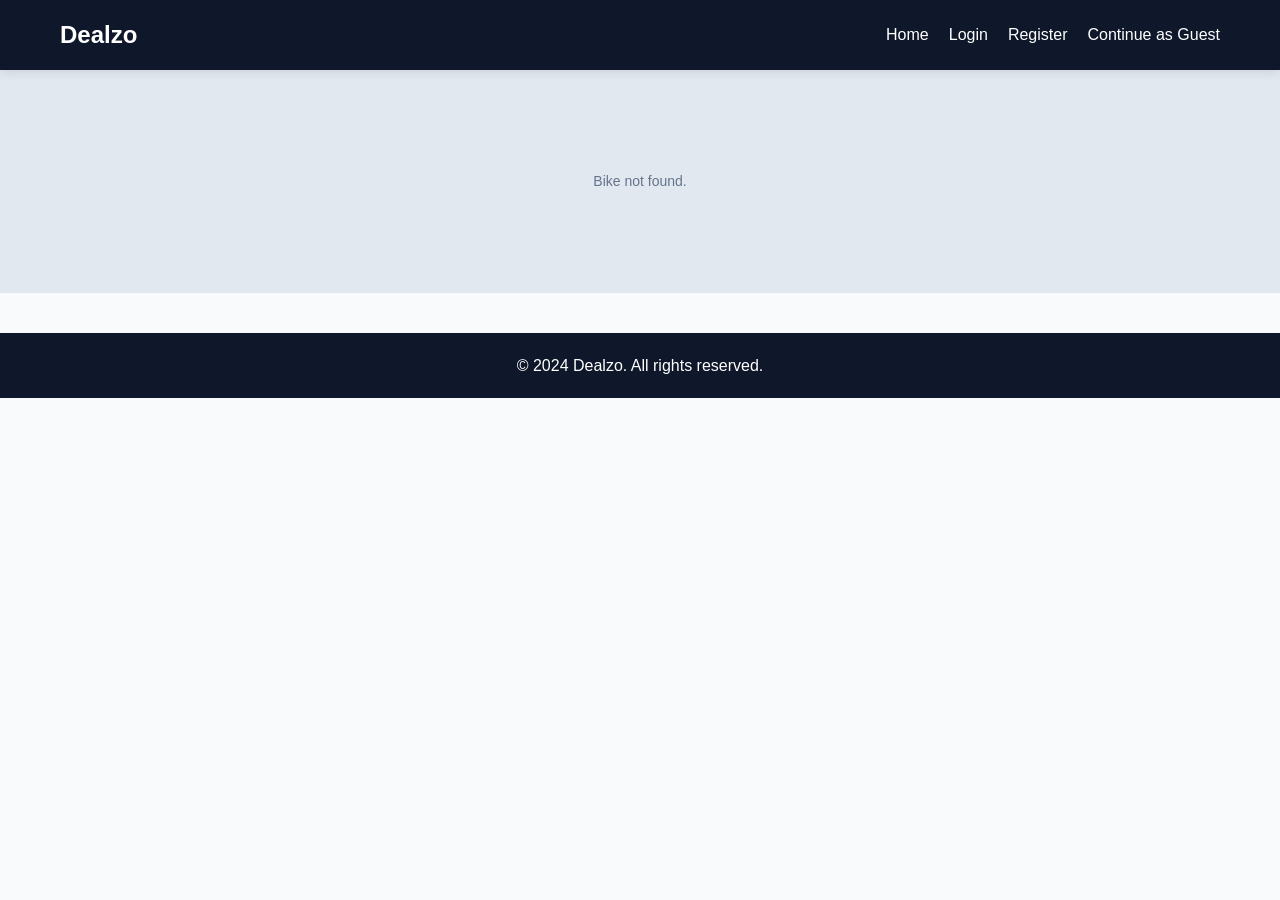
==== bike-details.html @ 5dff8f98 "Initial commit - Dealzo project" ====
﻿<!DOCTYPE html>
<html lang="en">
<head>
    <meta charset="UTF-8">
    <meta name="viewport" content="width=device-width, initial-scale=1.0">
    <title>Bike Details - Dealzo</title>
    <link rel="stylesheet" href="css/style.css">
</head>
<body>
    <nav class="navbar">
        <div class="nav-container">
            <div class="nav-logo">
                <h1>Dealzo</h1>
            </div>
            <div class="nav-links">
                <a href="home.html">Home</a>
                <a href="#" id="login-link">Login</a>
                <a href="#" id="register-link">Register</a>
                <a href="#" id="guest-link">Continue as Guest</a>
                <a href="admin.html" id="admin-link" style="display: none;">Admin</a>
                <div class="notification-icon" id="notification-icon">
                    <span class="notification-count" id="notification-count">0</span>
                </div>
                <div class="wishlist-icon" id="wishlist-icon" style="display: none;">
                    <span class="wishlist-count" id="wishlist-count">0</span>
                </div>
                <div id="user-info" style="display: none; align-items: center; gap: 15px;">
                    <span id="username-display">Welcome, </span>
                    <button id="logout-link" class="btn-logout">Logout</button>
                </div>
            </div>
        </div>
    </nav>

    <section class="bike-details bike-details-page">
        <div class="container">
            <div class="bike-detail-card">
                <div class="detail-header">
                    <div>
                        <p class="small-label">Bike Details</p>
                        <h2 id="bike-name">Bike Name</h2>
                        <p id="bike-price" class="bike-price"></p>
                    </div>
                    <div class="detail-actions">
                        <a href="home.html" class="btn-secondary">Back to Bikes</a>
                        <button id="details-chat-btn" class="btn-primary chat-btn">Chat about this bike</button>
                    </div>
                </div>

                <div class="bike-detail-grid">
                    <div class="bike-gallery">
                        <img id="main-bike-image" class="main-image" src="" alt="Bike Image">
                        <div class="thumbnail-images" id="bike-thumbnails"></div>
                    </div>

                    <div class="bike-specs">
                        <div class="spec-grid">
                            <div class="spec-item"><span class="spec-label">Brand</span><span id="bike-brand" class="spec-value"></span></div>
                            <div class="spec-item"><span class="spec-label">Year</span><span id="bike-year" class="spec-value"></span></div>
                            <div class="spec-item"><span class="spec-label">Fuel</span><span id="bike-fuel" class="spec-value"></span></div>
                            <div class="spec-item"><span class="spec-label">KM Driven</span><span id="bike-km" class="spec-value"></span></div>
                            <div class="spec-item"><span class="spec-label">Owner</span><span id="bike-owner" class="spec-value"></span></div>
                            <div class="spec-item"><span class="spec-label">Mileage</span><span id="bike-mileage" class="spec-value"></span></div>
                            <div class="spec-item"><span class="spec-label">Insurance</span><span id="bike-insurance" class="spec-value"></span></div>
                            <div class="spec-item"><span class="spec-label">Location</span><span id="bike-location" class="spec-value"></span></div>
                        </div>
                        <div class="description-card">
                            <h3>About this bike</h3>
                            <p id="bike-description">This bike is in excellent condition and ready for the road. Login to chat with the seller and ask more questions about the bike.</p>
                        </div>
                    </div>
                </div>
            </div>
        </div>
    </section>

    <div id="chat-modal" class="modal">
        <div class="modal-content">
            <div class="modal-header">
                <h3>Chat</h3>
                <span class="close" id="close-chat">&times;</span>
            </div>
            <div class="modal-body">
                <div id="chat-messages" class="chat-messages"></div>
            </div>
            <div class="chat-input">
                <input type="text" id="chat-input-field" placeholder="Type your message...">
                <button id="send-message">Send</button>
            </div>
        </div>
    </div>

    <footer class="footer">
        <div class="container">
            <p>&copy; 2024 Dealzo. All rights reserved.</p>
        </div>
    </footer>

    <script src="js/data.js"></script>
    <script src="js/auth.js"></script>
    <script src="js/chat.js"></script>
    <script>
        document.addEventListener('DOMContentLoaded', function() {
            const params = new URLSearchParams(window.location.search);
            const bikeId = params.get('id');
            const bike = getBikeById(bikeId);

            if (!bike) {
                document.querySelector('.bike-details .container').innerHTML = '<p style="padding: 40px; text-align: center;">Bike not found.</p>';
                return;
            }

            document.getElementById('main-bike-image').src = bike.images[0] || 'images/placeholder.jpg';
            document.getElementById('bike-name').textContent = bike.name;
            document.getElementById('bike-price').textContent = formatPrice(bike.price);
            document.getElementById('bike-brand').textContent = bike.brand;
            document.getElementById('bike-year').textContent = bike.year;
            document.getElementById('bike-fuel').textContent = bike.fuel;
            document.getElementById('bike-km').textContent = bike.km;
            document.getElementById('bike-owner').textContent = bike.owner;
            document.getElementById('bike-mileage').textContent = bike.mileage;
            document.getElementById('bike-insurance').textContent = bike.insurance;
            document.getElementById('bike-location').textContent = bike.location;
            document.getElementById('bike-description').textContent = bike.description || 'This bike is in excellent condition and ready for the road. Login to chat with the seller and ask more questions about the bike.';

            const thumbnails = document.getElementById('bike-thumbnails');
            bike.images.forEach(src => {
                const thumb = document.createElement('img');
                thumb.src = src;
                thumb.className = 'thumbnail';
                thumb.addEventListener('click', function() {
                    document.getElementById('main-bike-image').src = src;
                });
                thumbnails.appendChild(thumb);
            });

            const chatBtn = document.getElementById('details-chat-btn');
            chatBtn.dataset.bikeId = bike.id;
        });
    </script>
</body>
</html>
---- css/style.css ----
/* Reset and Base Styles */
* {
    margin: 0;
    padding: 0;
    box-sizing: border-box;
}

body {
    font-family: -apple-system, BlinkMacSystemFont, 'Segoe UI', Roboto, Oxygen, Ubuntu, Cantarell, sans-serif;
    line-height: 1.6;
    color: #333;
    background-color: #f8fafc;
}

.container {
    max-width: 1200px;
    margin: 0 auto;
    padding: 0 20px;
}

.btn-primary {
    background-color: #2563EB;
    color: white;
    border: none;
    padding: 12px 24px;
    border-radius: 8px;
    cursor: pointer;
    font-size: 16px;
    font-weight: 500;
    transition: all 0.3s ease;
}

.btn-primary:hover {
    background-color: #1d4ed8;
    transform: translateY(-2px);
}

.btn-secondary {
    background-color: #f1f5f9;
    color: #475569;
    border: 1px solid #e2e8f0;
    padding: 10px 20px;
    border-radius: 8px;
    cursor: pointer;
    font-size: 14px;
    transition: all 0.3s ease;
}

.btn-secondary:hover {
    background-color: #e2e8f0;
}

.btn-logout {
    background-color: #EF4444;
    color: white;
    border: none;
    padding: 10px 20px;
    border-radius: 8px;
    cursor: pointer;
    font-size: 14px;
    font-weight: 500;
    transition: all 0.3s ease;
}

.btn-logout:hover {
    background-color: #DC2626;
    transform: translateY(-2px);
    box-shadow: 0 4px 12px rgba(239, 68, 68, 0.3);
}

/* Navbar */
.navbar {
    background-color: #0F172A;
    color: white;
    padding: 1rem 0;
    position: sticky;
    top: 0;
    z-index: 1000;
    box-shadow: 0 2px 10px rgba(0, 0, 0, 0.1);
}

.nav-container {
    max-width: 1200px;
    margin: 0 auto;
    padding: 0 20px;
    display: flex;
    justify-content: space-between;
    align-items: center;
}

.nav-logo h1 {
    font-size: 24px;
    font-weight: 700;
}

.nav-links {
    display: flex;
    align-items: center;
    gap: 20px;
}

.nav-links a {
    color: white;
    text-decoration: none;
    font-weight: 500;
    transition: color 0.3s ease;
}

.nav-links a:hover,
.nav-links a.active {
    color: #F59E0B;
}

.notification-icon {
    position: relative;
    cursor: pointer;
    padding: 8px;
    border-radius: 50%;
    transition: background-color 0.3s ease;
    display: flex;
    align-items: center;
    justify-content: center;
    width: 40px;
    height: 40px;
    font-size: 20px;
}

.notification-icon::before {
    content: '🔔';
}

.notification-icon:hover {
    background-color: rgba(255, 255, 255, 0.1);
}

.wishlist-icon {
    position: relative;
    cursor: pointer;
    padding: 8px;
    border-radius: 50%;
    transition: background-color 0.3s ease;
    display: flex;
    align-items: center;
    justify-content: center;
    width: 40px;
    height: 40px;
    font-size: 20px;
}

.wishlist-icon::before {
    content: '🤍';
}

.wishlist-icon:hover {
    background-color: rgba(255, 255, 255, 0.1);
}

.wishlist-count {
    position: absolute;
    top: -5px;
    right: -5px;
    background-color: #EC4899;
    color: white;
    border-radius: 50%;
    padding: 2px 6px;
    font-size: 12px;
    font-weight: bold;
    min-width: 18px;
    text-align: center;
    display: none;
}

.wishlist-icon:hover::before {
    content: '❤️';
}

/* Hero Section */
.hero {
    background: linear-gradient(135deg, #2563EB 0%, #1d4ed8 100%);
    height: 60vh;
    display: flex;
    align-items: center;
    justify-content: center;
    text-align: center;
    color: white;
}

.hero-content h1 {
    font-size: 48px;
    font-weight: 700;
    margin-bottom: 16px;
}

.hero-content p {
    font-size: 20px;
    margin-bottom: 32px;
}

.search-container {
    display: flex;
    max-width: 600px;
    margin: 0 auto;
    background: white;
    border-radius: 12px;
    overflow: hidden;
    box-shadow: 0 4px 20px rgba(0, 0, 0, 0.1);
}

.search-container input {
    flex: 1;
    padding: 16px;
    border: none;
    font-size: 16px;
}

.search-container button {
    background-color: #2563EB;
    color: white;
    border: none;
    padding: 16px 24px;
    cursor: pointer;
    font-weight: 500;
    transition: background-color 0.3s ease;
}

.search-container button:hover {
    background-color: #1d4ed8;
}

/* Filters */
.filters {
    padding: 40px 0;
    background-color: white;
}

.filters h2 {
    text-align: center;
    margin-bottom: 32px;
    font-size: 32px;
    font-weight: 600;
}

.filter-grid {
    display: grid;
    grid-template-columns: repeat(auto-fit, minmax(200px, 1fr));
    gap: 20px;
    margin-bottom: 32px;
}

.filter-group {
    display: flex;
    flex-direction: column;
}

.filter-group label {
    margin-bottom: 8px;
    font-weight: 500;
}

.filter-group input,
.filter-group select {
    padding: 12px;
    border: 1px solid #e2e8f0;
    border-radius: 8px;
    font-size: 16px;
}

/* Bike Grid */
.bike-grid {
    display: grid;
    grid-template-columns: repeat(auto-fill, minmax(300px, 1fr));
    gap: 24px;
    margin-top: 32px;
}

.bike-card {
    background: white;
    border-radius: 12px;
    overflow: hidden;
    box-shadow: 0 4px 20px rgba(0, 0, 0, 0.1);
    transition: all 0.3s ease;
    cursor: pointer;
}

.bike-card:hover {
    transform: translateY(-5px);
    box-shadow: 0 8px 30px rgba(0, 0, 0, 0.15);
}

.bike-image {
    height: 200px;
    background-size: cover;
    background-position: center;
    position: relative;
}

.wishlist-btn {
    position: absolute;
    top: 12px;
    right: 12px;
    background: rgba(255, 255, 255, 0.9);
    border: none;
    border-radius: 50%;
    width: 40px;
    height: 40px;
    cursor: pointer;
    display: flex;
    align-items: center;
    justify-content: center;
    transition: all 0.3s ease;
}

.wishlist-btn:hover {
    background: white;
    transform: scale(1.1);
}

.bike-info {
    padding: 20px;
}

.bike-name {
    font-size: 20px;
    font-weight: 600;
    margin-bottom: 8px;
}

.bike-price {
    font-size: 18px;
    font-weight: 700;
    color: #2563EB;
    margin-bottom: 8px;
}

.bike-details {
    display: flex;
    justify-content: space-between;
    font-size: 14px;
    color: #64748b;
}

.bike-details-page {
    padding: 60px 0;
    background-color: #e2e8f0;
}

.bike-detail-card {
    background: white;
    border-radius: 28px;
    padding: 32px;
    box-shadow: 0 20px 60px rgba(15, 23, 42, 0.08);
}

.detail-header {
    display: flex;
    justify-content: space-between;
    align-items: flex-start;
    gap: 20px;
    margin-bottom: 32px;
    flex-wrap: wrap;
}

.detail-header .small-label {
    margin-bottom: 8px;
    color: #2563EB;
    font-size: 14px;
    font-weight: 700;
    text-transform: uppercase;
    letter-spacing: 0.08em;
}

.detail-actions {
    display: flex;
    gap: 16px;
    flex-wrap: wrap;
    align-items: center;
}

.bike-detail-grid {
    display: grid;
    grid-template-columns: 1.3fr 1fr;
    gap: 32px;
    align-items: start;
}

.bike-gallery {
    border-radius: 24px;
    overflow: hidden;
    background-color: #f8fafc;
    box-shadow: 0 16px 40px rgba(15, 23, 42, 0.08);
}

.main-image {
    width: 100%;
    height: 100%;
    min-height: 420px;
    object-fit: cover;
    display: block;
}

.thumbnail-images {
    display: grid;
    grid-template-columns: repeat(3, minmax(0, 1fr));
    gap: 12px;
    padding: 18px;
    background-color: white;
}

.thumbnail-images img {
    width: 100%;
    height: 100px;
    object-fit: cover;
    border-radius: 18px;
    cursor: pointer;
    border: 2px solid transparent;
    transition: all 0.25s ease;
}

.thumbnail-images img:hover,
.thumbnail-images img.active {
    transform: translateY(-2px);
    border-color: #2563EB;
}

.bike-specs {
    display: flex;
    flex-direction: column;
    gap: 24px;
}

.bike-specs h2 {
    margin: 0;
    font-size: 36px;
    line-height: 1.05;
}

.bike-price {
    font-size: 30px;
    font-weight: 700;
    color: #2563EB;
    margin-top: 8px;
}

.spec-grid {
    display: grid;
    grid-template-columns: repeat(2, minmax(160px, 1fr));
    gap: 16px;
}

.spec-item {
    background-color: #f8fafc;
    padding: 18px 20px;
    border-radius: 18px;
    border: 1px solid #e2e8f0;
}

.spec-label {
    display: block;
    margin-bottom: 8px;
    font-size: 13px;
    color: #64748b;
    font-weight: 600;
    text-transform: uppercase;
    letter-spacing: 0.05em;
}

.spec-value {
    display: block;
    font-size: 18px;
    color: #0F172A;
    font-weight: 700;
}

.description-card {
    background-color: #f8fafc;
    padding: 24px;
    border-radius: 20px;
    border: 1px solid #e2e8f0;
}

.description-card h3 {
    margin-bottom: 12px;
    font-size: 20px;
    color: #0F172A;
}

.description-card p {
    color: #475569;
    line-height: 1.8;
}

.modal {
    display: none;
    position: fixed;
    inset: 0;
    background-color: rgba(15, 23, 42, 0.72);
    z-index: 999;
    align-items: center;
    justify-content: center;
    padding: 20px;
}

.modal-content {
    width: 100%;
    max-width: 680px;
    background-color: white;
    border-radius: 28px;
    overflow: hidden;
    box-shadow: 0 30px 80px rgba(15, 23, 42, 0.18);
}

.modal-header {
    display: flex;
    justify-content: space-between;
    align-items: center;
    padding: 22px 28px;
    background-color: #0F172A;
    color: white;
}

.modal-header h3 {
    margin: 0;
    font-size: 22px;
}

.close {
    font-size: 30px;
    cursor: pointer;
}

.modal-body {
    max-height: 420px;
    overflow-y: auto;
    padding: 24px;
    background-color: #f8fafc;
}

@media (max-width: 1024px) {
    .bike-detail-grid {
        grid-template-columns: 1fr;
    }

    .thumbnail-images {
        grid-template-columns: repeat(3, minmax(0, 1fr));
    }
}

@media (max-width: 768px) {
    .bike-details-page {
        padding: 40px 0;
    }

    .detail-header {
        flex-direction: column;
        align-items: stretch;
    }

    .detail-actions {
        justify-content: flex-start;
    }

    .bike-gallery {
        border-radius: 20px;
    }

    .thumbnail-images {
        grid-template-columns: repeat(2, minmax(0, 1fr));
    }

    .thumbnail-images img {
        height: 90px;
    }
}

/* Auth Section */
.auth-section {
    min-height: 80vh;
    display: flex;
    align-items: center;
    justify-content: center;
    padding: 40px 0;
}

.auth-card {
    background: white;
    padding: 40px;
    border-radius: 12px;
    box-shadow: 0 10px 40px rgba(0, 0, 0, 0.1);
    width: 100%;
    max-width: 400px;
}

.auth-card h2 {
    text-align: center;
    margin-bottom: 32px;
    font-size: 28px;
    font-weight: 600;
}

.auth-error {
    color: #dc2626;
    background-color: #fee2e2;
    border: 1px solid #fca5a5;
    padding: 12px 16px;
    border-radius: 10px;
    margin-bottom: 18px;
    text-align: center;
    font-weight: 500;
}

.auth-success {
    color: #16a34a;
    background-color: #dcfce7;
    border: 1px solid #86efac;
    padding: 12px 16px;
    border-radius: 10px;
    margin-bottom: 18px;
    text-align: center;
    font-weight: 500;
}

.form-group {
    margin-bottom: 20px;
}

.form-group label {
    display: block;
    margin-bottom: 8px;
    font-weight: 500;
}

.form-group input,
.form-group textarea,
.form-group select {
    width: 100%;
    padding: 12px;
    border: 1px solid #e2e8f0;
    border-radius: 8px;
    font-size: 16px;
    font-family: inherit;
}

.form-group textarea {
    resize: vertical;
    min-height: 80px;
}

/* Admin Dashboard */
.admin-dashboard {
    display: flex;
    min-height: calc(100vh - 80px);
}

.admin-sidebar {
    width: 250px;
    background-color: #0F172A;
    color: white;
    padding: 20px;
}

.admin-menu .admin-menu-item {
    display: block;
    width: 100%;
    padding: 12px 16px;
    background: none;
    border: none;
    color: white;
    text-align: left;
    cursor: pointer;
    border-radius: 8px;
    margin-bottom: 8px;
    transition: background-color 0.3s ease;
}

.admin-menu .admin-menu-item:hover,
.admin-menu .admin-menu-item.active {
    background-color: #2563EB;
}

.admin-content {
    flex: 1;
    padding: 32px;
    background-color: #f8fafc;
}

.admin-tab {
    display: none;
}

.admin-tab.active {
    display: block;
}

.chat-dashboard {
    display: flex;
    height: calc(100vh - 160px);
}

.chat-users-list {
    width: 300px;
    background: white;
    border-radius: 12px;
    margin-right: 20px;
    overflow: hidden;
}

.chat-users-list h3 {
    padding: 20px;
    background-color: #0F172A;
    color: white;
    margin: 0;
}

.users-list-item {
    padding: 16px 20px;
    border-bottom: 1px solid #e2e8f0;
    cursor: pointer;
    transition: background-color 0.3s ease;
}

.users-list-item:hover,
.users-list-item.active {
    background-color: #f1f5f9;
}

.user-name {
    font-weight: 500;
    margin-bottom: 4px;
}

.last-message {
    font-size: 14px;
    color: #64748b;
    overflow: hidden;
    text-overflow: ellipsis;
    white-space: nowrap;
}

.chat-conversation {
    flex: 1;
    background: white;
    border-radius: 12px;
    display: flex;
    flex-direction: column;
    overflow: hidden;
}

.chat-user-info {
    padding: 20px;
    background-color: #f8fafc;
    border-bottom: 1px solid #e2e8f0;
}

.chat-user-info h4 {
    margin: 0 0 8px 0;
    font-size: 18px;
}

.chat-user-info p {
    margin: 4px 0;
    font-size: 14px;
    color: #64748b;
}

#admin-chat-messages {
    flex: 1;
    padding: 20px;
    overflow-y: auto;
    background-color: #f8fafc;
}

.message {
    margin-bottom: 16px;
    display: flex;
    flex-direction: column;
}

.message.user {
    align-items: flex-start;
}

.message.admin {
    align-items: flex-end;
}

.message-bubble {
    max-width: 70%;
    padding: 12px 16px;
    border-radius: 18px;
    font-size: 14px;
    line-height: 1.4;
}

.message.user .message-bubble {
    background-color: #2563EB;
    color: white;
}

.message.admin .message-bubble {
    background-color: white;
    color: #333;
    box-shadow: 0 2px 8px rgba(0, 0, 0, 0.1);
}

.message-time {
    font-size: 12px;
    color: #64748b;
    margin-top: 4px;
}

.chat-input {
    display: flex;
    padding: 16px 20px;
    background: white;
    border-top: 1px solid #e2e8f0;
}

.chat-input input {
    flex: 1;
    padding: 12px;
    border: 1px solid #e2e8f0;
    border-radius: 20px;
    margin-right: 12px;
    font-size: 14px;
}

.chat-input button {
    background-color: #2563EB;
    color: white;
    border: none;
    padding: 12px 20px;
    border-radius: 20px;
    cursor: pointer;
    font-weight: 500;
    transition: background-color 0.3s ease;
}

.chat-input button:hover {
    background-color: #1d4ed8;
}

.bike-header {
    background-color: #1e293b;
    color: white;
    padding: 12px 16px;
    margin: 16px 0 8px 0;
    border-radius: 8px;
    border-left: 4px solid #2563EB;
    font-size: 14px;
    font-weight: 600;
}

.chat-bike-header {
    cursor: pointer !important;
    transition: all 0.2s ease;
    background-color: #0f172a;
}

.chat-bike-header:hover {
    background-color: #1e293b;
    transform: translateX(4px);
}

.chat-bike-header.selected {
    background-color: #2563EB;
    border-left-color: #F59E0B;
    box-shadow: 0 2px 8px rgba(37, 99, 235, 0.3);
}

/* Notifications */
.notifications {
    padding: 40px 0;
}

.notifications h2 {
    text-align: center;
    margin-bottom: 32px;
    font-size: 32px;
    font-weight: 600;
}

.wishlist-page {
    background: linear-gradient(135deg, #111827 0%, #1F2937 100%);
    color: white;
    min-height: calc(100vh - 80px);
    padding: 60px 0;
}

.wishlist-page .container {
    max-width: 1100px;
}

.wishlist-hero {
    display: flex;
    flex-wrap: wrap;
    justify-content: space-between;
    align-items: center;
    gap: 20px;
    padding: 32px 40px;
    background: rgba(255,255,255,0.05);
    border: 1px solid rgba(255,255,255,0.08);
    border-radius: 24px;
    margin-bottom: 32px;
    box-shadow: 0 30px 60px rgba(15, 23, 42, 0.25);
}

.wishlist-hero h1 {
    font-size: 42px;
    margin-bottom: 12px;
}

.wishlist-hero p {
    max-width: 600px;
    color: #cbd5e1;
    line-height: 1.7;
}

.wishlist-grid {
    display: grid;
    grid-template-columns: repeat(auto-fit, minmax(320px, 1fr));
    gap: 24px;
}

.wishlist-card {
    background: #111827;
    border: 1px solid rgba(255,255,255,0.08);
    border-radius: 24px;
    overflow: hidden;
    display: flex;
    flex-direction: column;
    box-shadow: 0 25px 60px rgba(15, 23, 42, 0.3);
}

.wishlist-card-image {
    height: 220px;
    background-size: cover;
    background-position: center;
}

.wishlist-card-content {
    padding: 24px;
    display: flex;
    flex-direction: column;
    justify-content: space-between;
    gap: 18px;
}

.wishlist-card-content h3 {
    margin: 0;
    font-size: 24px;
}

.wishlist-card-content .bike-price {
    color: #38bdf8;
    margin: 8px 0;
}

.wishlist-meta {
    color: #94a3b8;
    font-size: 14px;
    line-height: 1.7;
}

.wishlist-actions {
    display: flex;
    gap: 12px;
    flex-wrap: wrap;
}

.wishlist-actions .btn-secondary,
.wishlist-actions .btn-primary {
    padding: 14px 20px;
    border-radius: 999px;
}

.empty-state {
    color: #cbd5e1;
    text-align: center;
    padding: 60px 20px;
    background: rgba(255,255,255,0.05);
    border: 1px solid rgba(255,255,255,0.08);
    border-radius: 20px;
    font-size: 18px;
}

@media (max-width: 768px) {
    .wishlist-hero {
        padding: 24px;
        flex-direction: column;
    }

    .wishlist-hero h1 {
        font-size: 32px;
    }
}

.notification-item {
    background: white;
    padding: 20px;
    border-radius: 12px;
    box-shadow: 0 4px 20px rgba(0, 0, 0, 0.1);
    margin-bottom: 16px;
    display: flex;
    justify-content: space-between;
    align-items: flex-start;
    border-left: 4px solid #e2e8f0;
    transition: all 0.3s ease;
}

.notification-item.unread {
    background-color: #eff6ff;
    border-left-color: #2563EB;
    box-shadow: 0 4px 20px rgba(37, 99, 235, 0.15);
}

.notification-item:hover {
    box-shadow: 0 6px 25px rgba(0, 0, 0, 0.15);
}

.notification-content {
    flex: 1;
}

.notification-content h4 {
    margin-bottom: 8px;
    font-size: 18px;
    color: #1e293b;
}

.notification-content p {
    margin: 4px 0;
    color: #64748b;
}

.mark-read-btn {
    background-color: #10b981;
    color: white;
    border: none;
    padding: 8px 16px;
    border-radius: 6px;
    cursor: pointer;
    font-size: 14px;
    transition: background-color 0.3s ease;
    margin-left: 16px;
    white-space: nowrap;
}

.mark-read-btn:hover {
    background-color: #059669;
}

/* Footer */
.footer {
    background-color: #0F172A;
    color: white;
    text-align: center;
    padding: 20px 0;
    margin-top: 40px;
}

/* Responsive Design */
@media (max-width: 768px) {
    .nav-container {
        flex-direction: column;
        gap: 16px;
    }

    .nav-links {
        flex-wrap: wrap;
        justify-content: center;
    }

    .hero-content h1 {
        font-size: 32px;
    }

    .search-container {
        flex-direction: column;
    }

    .search-container input {
        border-radius: 8px 8px 0 0;
    }
}
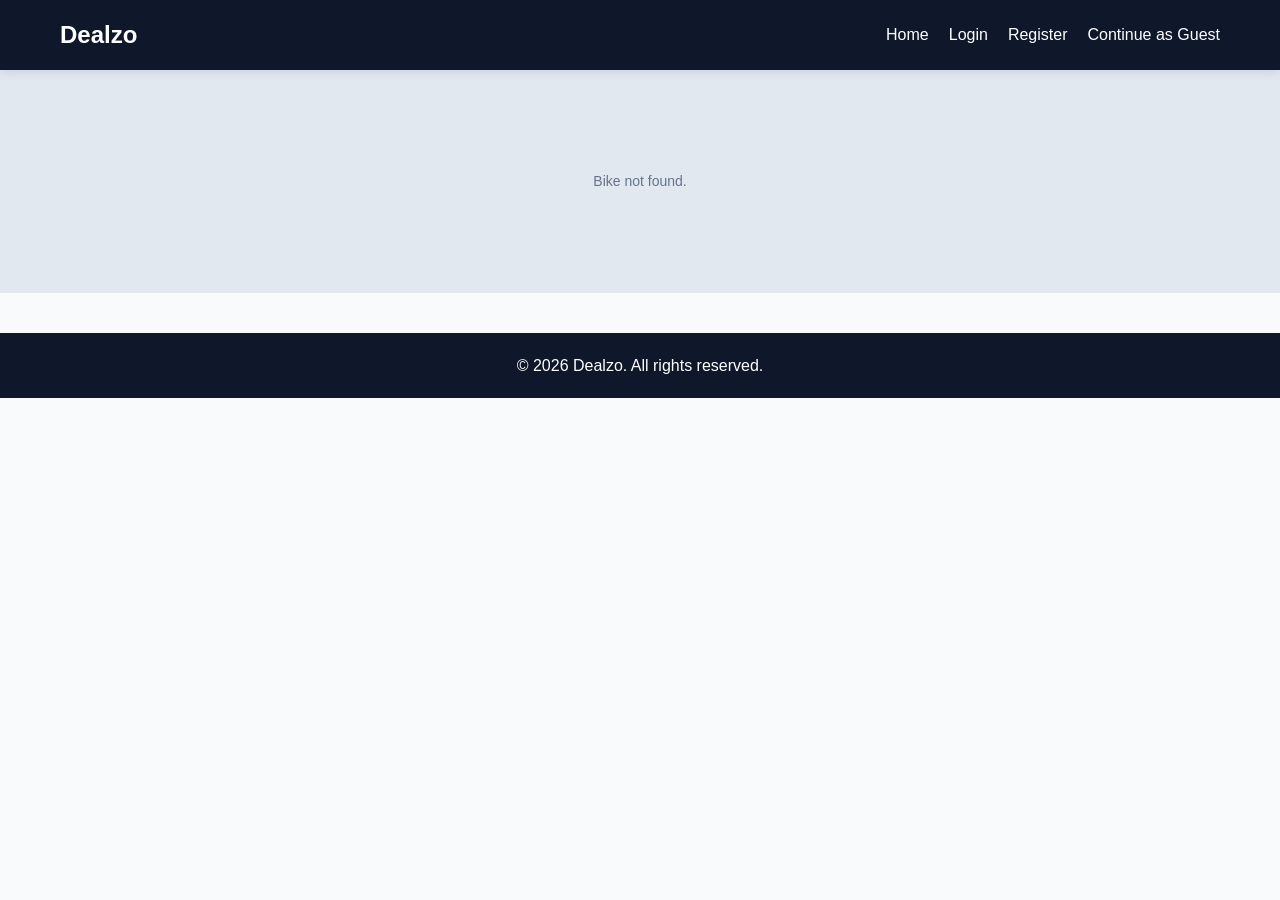
==== commit ea43a9f1: "Finalize repository fixes before Vercel deployment" ====
--- a/bike-details.html
+++ b/bike-details.html
@@ -92,7 +92,7 @@
 
     <footer class="footer">
         <div class="container">
-            <p>&copy; 2024 Dealzo. All rights reserved.</p>
+            <p>&copy; 2026 Dealzo. All rights reserved.</p>
         </div>
     </footer>
 
